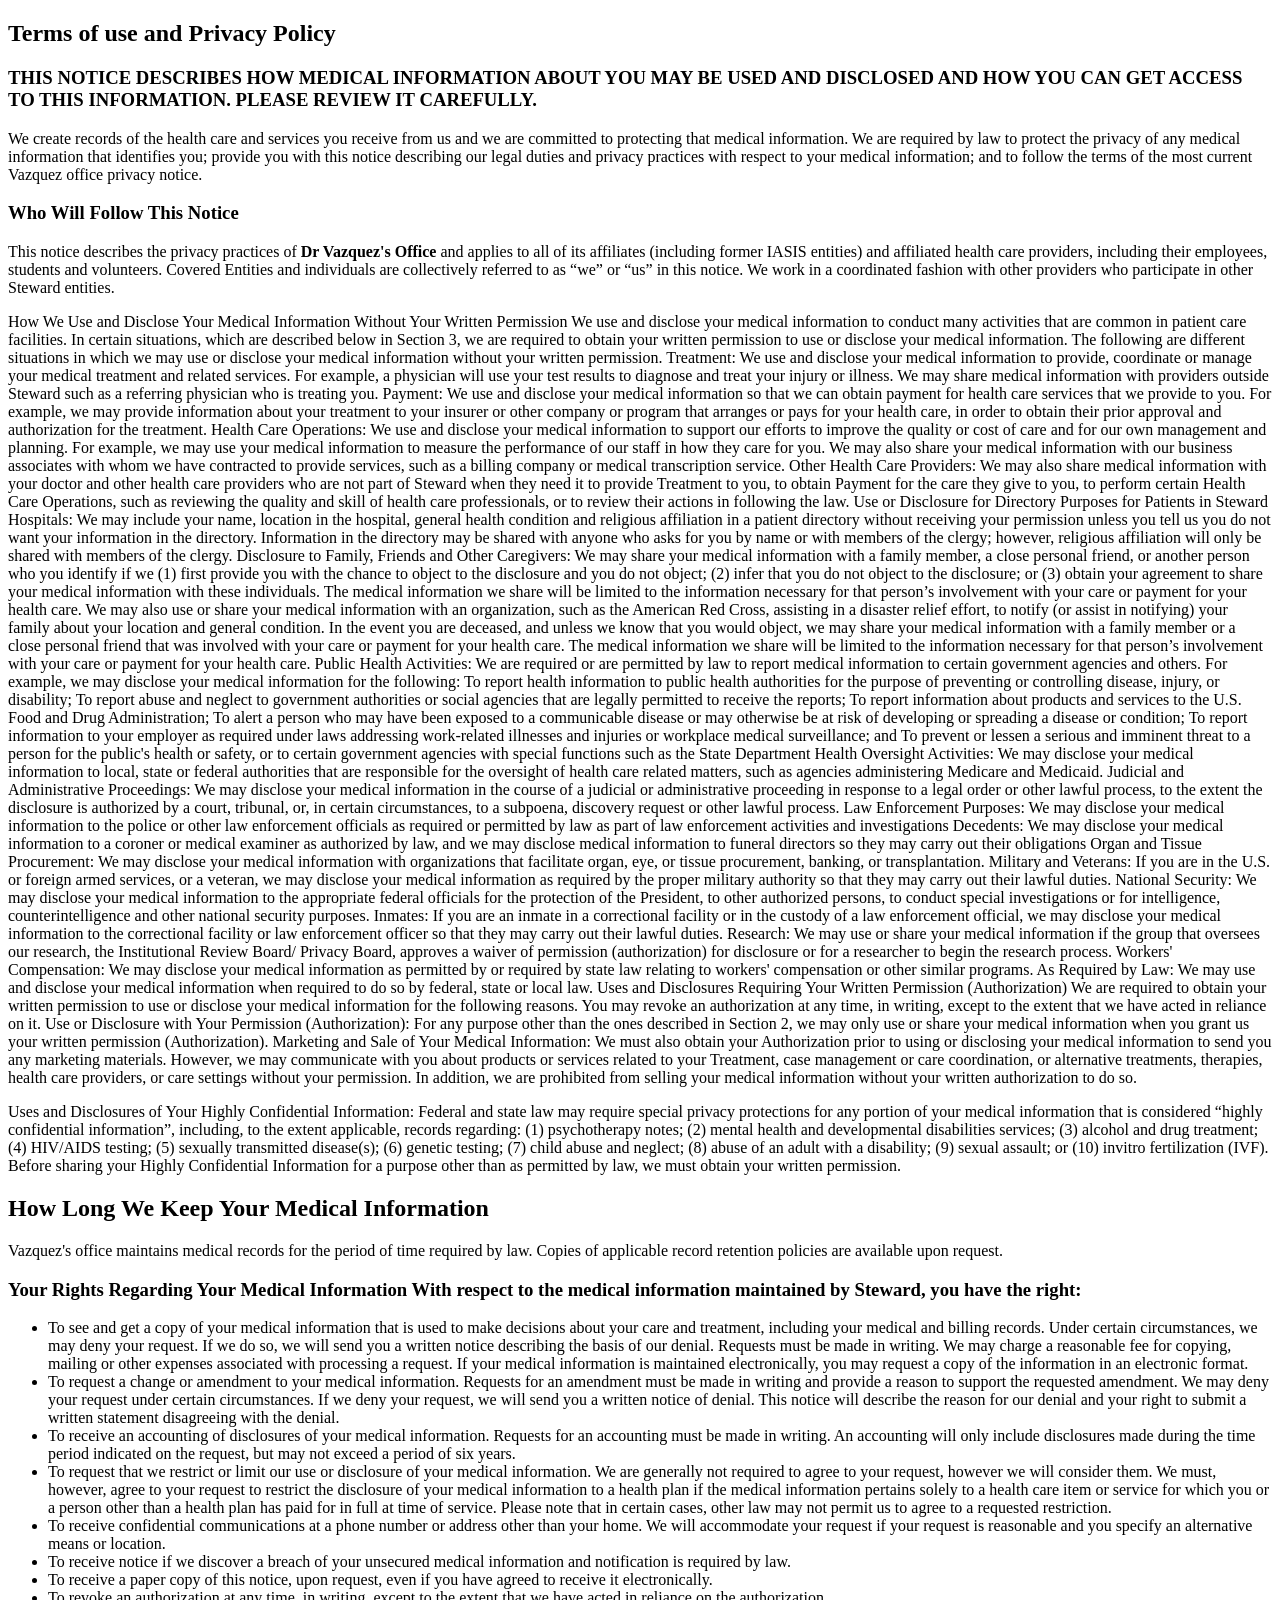
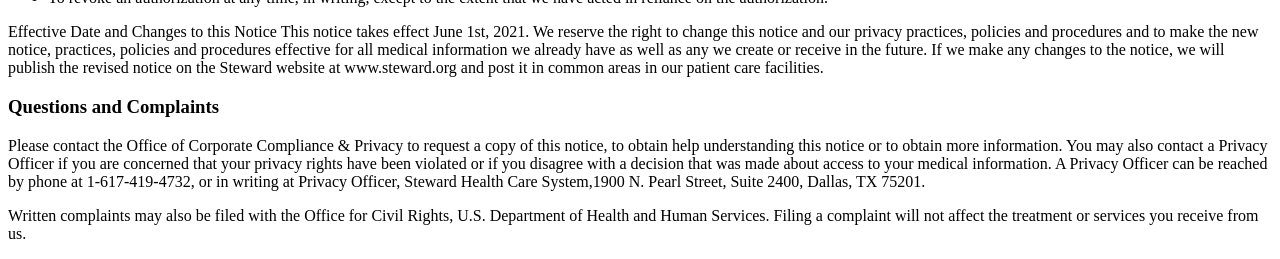
==== index2.html @ 4f0b6340 "Add files via upload" ====
<!DOCTYPE html>
<html lang="en">

<head>
    <meta charset="UTF-8">
    <meta name="viewport" content="width=device-width, initial-scale=1.0">
    <title>Terms of use</title>
</head>

<body>
    <h2>Terms of use and Privacy Policy</h2>
    <h3>THIS NOTICE DESCRIBES HOW MEDICAL INFORMATION ABOUT YOU MAY BE USED AND DISCLOSED AND HOW YOU CAN GET ACCESS TO
        THIS INFORMATION. PLEASE REVIEW IT CAREFULLY.</h3>

    <p>We create records of the health care and services you receive from us and we are committed to protecting that
        medical information. We are required by law to protect the privacy of any medical information that identifies
        you; provide you with this notice describing our legal duties and privacy practices with respect to your medical
        information; and to follow the terms of the most current Vazquez office privacy notice.</p>

    <h3>Who Will Follow This Notice</h3>
    <P>This notice describes the privacy practices of <b>Dr Vazquez's Office</b> and applies to all of
        its affiliates (including former IASIS entities) and affiliated health care providers, including their
        employees, students and volunteers. Covered Entities and individuals are collectively referred to as “we” or
        “us” in this notice. We work in a coordinated fashion with other providers who participate in other Steward
        entities.</P>

    How We Use and Disclose Your Medical Information Without Your Written Permission
    We use and disclose your medical information to conduct many activities that are common in patient care
    facilities. In certain situations, which are described below in Section 3, we are required to obtain your
    written permission to use or disclose your medical information. The following are different situations in which
    we may use or disclose your medical information without your written permission.

    Treatment: We use and disclose your medical information to provide, coordinate or manage your medical treatment
    and related services. For example, a physician will use your test results to diagnose and treat your injury or
    illness. We may share medical information with providers outside Steward such as a referring physician who is
    treating you.

    Payment: We use and disclose your medical information so that we can obtain payment for health care services
    that we provide to you. For example, we may provide information about your treatment to your insurer or other
    company or program that arranges or pays for your health care, in order to obtain their prior approval and
    authorization for the treatment.

    Health Care Operations: We use and disclose your medical information to support our efforts to improve the
    quality or cost of care and for our own management and planning. For example, we may use your medical
    information to measure the performance of our staff in how they care for you. We may also share your medical
    information with our business associates with whom we have contracted to provide services, such as a billing
    company or medical transcription service.

    Other Health Care Providers: We may also share medical information with your doctor and other health care
    providers who are not part of Steward when they need it to provide Treatment to you, to obtain Payment for the
    care they give to you, to perform certain Health Care Operations, such as reviewing the quality and skill of
    health care professionals, or to review their actions in following the law.

    Use or Disclosure for Directory Purposes for Patients in Steward Hospitals: We may include your name, location
    in the hospital, general health condition and religious affiliation in a patient directory without receiving
    your permission unless you tell us you do not want your information in the directory. Information in the
    directory may be shared with anyone who asks for you by name or with members of the clergy; however, religious
    affiliation will only be shared with members of the clergy.

    Disclosure to Family, Friends and Other Caregivers: We may share your medical information with a family member,
    a close personal friend, or another person who you identify if we (1) first provide you with the chance to
    object to the disclosure and you do not object; (2) infer that you do not object to the disclosure; or (3)
    obtain your agreement to share your medical information with these individuals. The medical information we share
    will be limited to the information necessary for that person’s involvement with your care or payment for your
    health care. We may also use or share your medical information with an organization, such as the American Red
    Cross, assisting in a disaster relief effort, to notify (or assist in notifying) your family about your location
    and general condition. In the event you are deceased, and unless we know that you would object, we may share
    your medical information with a family member or a close personal friend that was involved with your care or
    payment for your health care. The medical information we share will be limited to the information necessary for
    that person’s involvement with your care or payment for your health care.

    Public Health Activities: We are required or are permitted by law to report medical information to certain
    government agencies and others. For example, we may disclose your medical information for the following:

    To report health information to public health authorities for the purpose of preventing or controlling disease,
    injury, or disability;
    To report abuse and neglect to government authorities or social agencies that are legally permitted to receive
    the reports;
    To report information about products and services to the U.S. Food and Drug Administration;
    To alert a person who may have been exposed to a communicable disease or may otherwise be at risk of developing
    or spreading a disease or condition;
    To report information to your employer as required under laws addressing work-related illnesses and injuries or
    workplace medical surveillance; and
    To prevent or lessen a serious and imminent threat to a person for the public's health or safety, or to certain
    government agencies with special functions such as the State Department
    Health Oversight Activities: We may disclose your medical information to local, state or federal authorities
    that are responsible for the oversight of health care related matters, such as agencies administering Medicare
    and Medicaid.

    Judicial and Administrative Proceedings: We may disclose your medical information in the course of a judicial or
    administrative proceeding in response to a legal order or other lawful process, to the extent the disclosure is
    authorized by a court, tribunal, or, in certain circumstances, to a subpoena, discovery request or other lawful
    process.

    Law Enforcement Purposes: We may disclose your medical information to the police or other law enforcement
    officials as required or permitted by law as part of law enforcement activities and investigations

    Decedents: We may disclose your medical information to a coroner or medical examiner as authorized by law, and
    we may disclose medical information to funeral directors so they may carry out their obligations

    Organ and Tissue Procurement: We may disclose your medical information with organizations that facilitate organ,
    eye, or tissue procurement, banking, or transplantation.

    Military and Veterans: If you are in the U.S. or foreign armed services, or a veteran, we may disclose your
    medical information as required by the proper military authority so that they may carry out their lawful duties.

    National Security: We may disclose your medical information to the appropriate federal officials for the
    protection of the President, to other authorized persons, to conduct special investigations or for intelligence,
    counterintelligence and other national security purposes.

    Inmates: If you are an inmate in a correctional facility or in the custody of a law enforcement official, we may
    disclose your medical information to the correctional facility or law enforcement officer so that they may carry
    out their lawful duties.

    Research: We may use or share your medical information if the group that oversees our research, the
    Institutional Review Board/ Privacy Board, approves a waiver of permission (authorization) for disclosure or for
    a researcher to begin the research process.

    Workers' Compensation: We may disclose your medical information as permitted by or required by state law
    relating to workers' compensation or other similar programs.

    As Required by Law: We may use and disclose your medical information when required to do so by federal, state or
    local law.

    Uses and Disclosures Requiring Your Written Permission (Authorization)
    We are required to obtain your written permission to use or disclose your medical information for the following
    reasons. You may revoke an authorization at any time, in writing, except to the extent that we have acted in
    reliance on it.

    Use or Disclosure with Your Permission (Authorization): For any purpose other than the ones described in Section
    2, we may only use or share your medical information when you grant us your written permission (Authorization).

    Marketing and Sale of Your Medical Information: We must also obtain your Authorization prior to using or
    disclosing your medical information to send you any marketing materials. However, we may communicate with you
    about products or services related to your Treatment, case management or care coordination, or alternative
    treatments, therapies, health care providers, or care settings without your permission. In addition, we are
    prohibited from selling your medical information without your written authorization to do so.
    <p>
        Uses and Disclosures of Your Highly Confidential Information: Federal and state law may require special privacy
        protections for any portion of your medical information that is considered “highly confidential information”,
        including, to the extent applicable, records regarding: (1) psychotherapy notes; (2) mental health and
        developmental disabilities services; (3) alcohol and drug treatment; (4) HIV/AIDS testing; (5) sexually
        transmitted disease(s); (6) genetic testing; (7) child abuse and neglect; (8) abuse of an adult with a
        disability; (9) sexual assault; or (10) invitro fertilization (IVF). Before sharing your Highly Confidential
        Information for a purpose other than as permitted by law, we must obtain your written permission.
    </p>

    <h2>How Long We Keep Your Medical Information</h2>
    <p>Vazquez's office maintains medical records for the period of time required by law. Copies of applicable record retention
    policies are available upon request.</p>

    <h3>Your Rights Regarding Your Medical Information
    With respect to the medical information maintained by Steward, you have the right:</h3>
    <ul>
        <li> To see and get a copy of your medical information that is used to make decisions about your care and
            treatment,
            including your medical and billing records. Under certain circumstances, we may deny your request. If we do
            so,
            we will send you a written notice describing the basis of our denial. Requests must be made in writing. We
            may
            charge a reasonable fee for copying, mailing or other expenses associated with processing a request. If your
            medical information is maintained electronically, you may request a copy of the information in an electronic
            format.</li>
        <li> To request a change or amendment to your medical information. Requests for an amendment must be made in
            writing
            and provide a reason to support the requested amendment. We may deny your request under certain
            circumstances.
            If we deny your request, we will send you a written notice of denial. This notice will describe the reason
            for
            our denial and your right to submit a written statement disagreeing with the denial.</li>
        <li>To receive an accounting of disclosures of your medical information. Requests for an accounting must be made
            in
            writing. An accounting will only include disclosures made during the time period indicated on the request,
            but
            may not exceed a period of six years.</li>
        <li>To request that we restrict or limit our use or disclosure of your medical information. We are generally not
            required to agree to your request, however we will consider them. We must, however, agree to your request to
            restrict the disclosure of your medical information to a health plan if the medical information pertains
            solely
            to a health care item or service for which you or a person other than a health plan has paid for in full at
            time
            of service. Please note that in certain cases, other law may not permit us to agree to a requested
            restriction.</li>
        <li>To receive confidential communications at a phone number or address other than your home. We will
            accommodate
            your request if your request is reasonable and you specify an alternative means or location.</li>
        <li> To receive notice if we discover a breach of your unsecured medical information and notification is
            required by
            law.</li>
        <li>To receive a paper copy of this notice, upon request, even if you have agreed to receive it electronically.
        </li>
        <li>To revoke an authorization at any time, in writing, except to the extent that we have acted in reliance on
            the
            authorization.</li>
    </ul>
    Effective Date and Changes to this Notice
    This notice takes effect June 1st, 2021. We reserve the right to change this notice and our privacy practices,
    policies and procedures and to make the new notice, practices, policies and procedures effective for all medical
    information we already have as well as any we create or receive in the future. If we make any changes to the
    notice, we will publish the revised notice on the Steward website at www.steward.org and post it in common areas
    in our patient care facilities.

    <h3>Questions and Complaints</h3>
    <p>Please contact the Office of Corporate Compliance & Privacy to request a copy of this notice, to obtain help
        understanding this notice or to obtain more information. You may also contact a Privacy Officer if you are
        concerned that your privacy rights have been violated or if you disagree with a decision that was made about
        access to your medical information. A Privacy Officer can be reached by phone at 1-617-419-4732, or in writing
        at Privacy Officer, Steward Health Care System,1900 N. Pearl Street, Suite 2400, Dallas, TX 75201.
    </p>

    <p>Written complaints may also be filed with the Office for Civil Rights, U.S. Department of Health and Human
        Services. Filing a complaint will not affect the treatment or services you receive from us.</p>
</body>

</html>
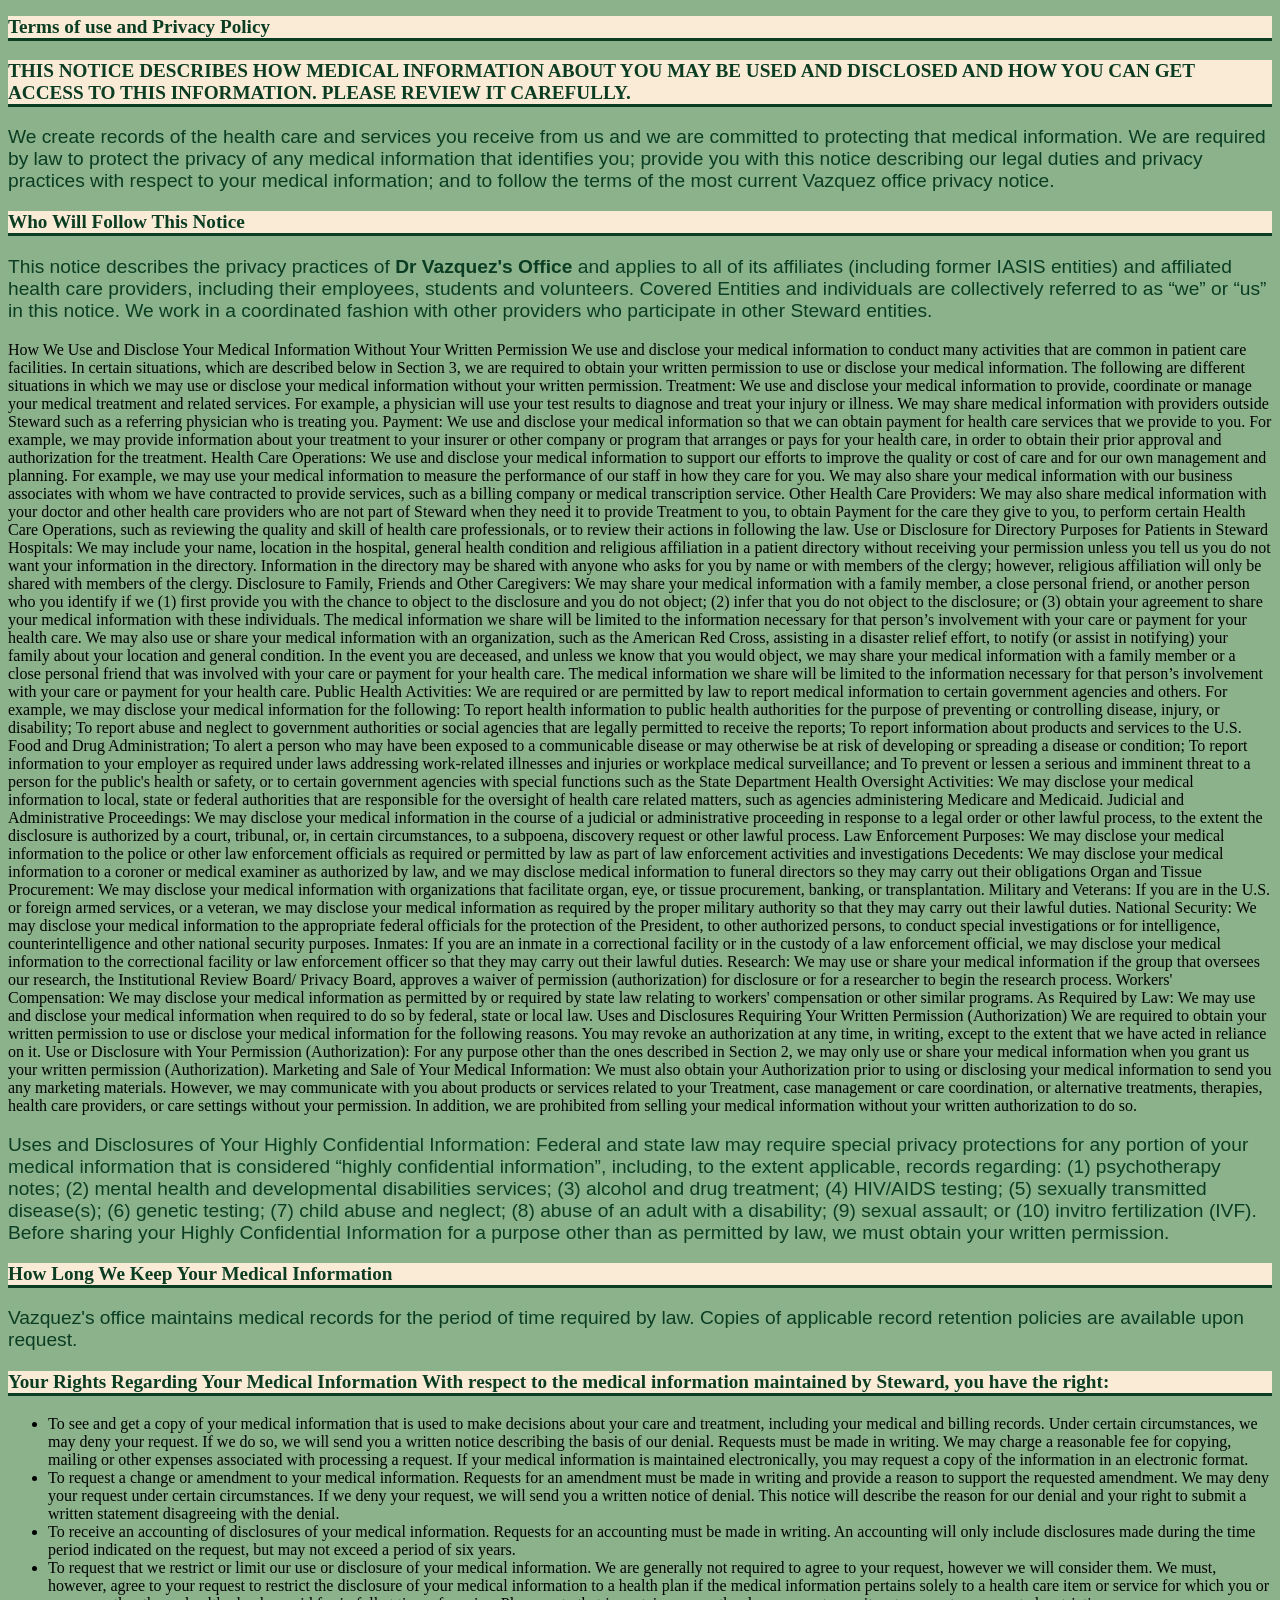
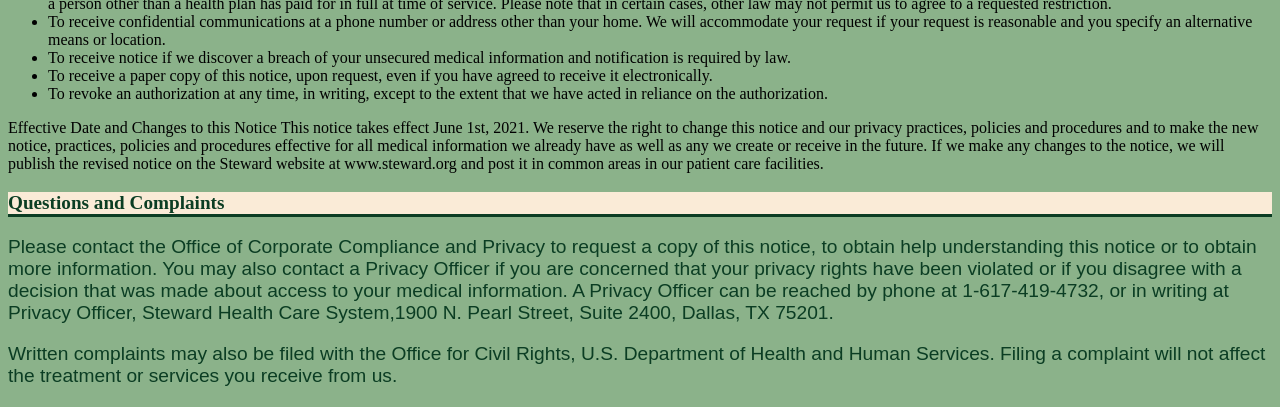
==== commit 434b5fa5: "new style" ====
--- a/index2.html
+++ b/index2.html
@@ -5,6 +5,7 @@
     <meta charset="UTF-8">
     <meta name="viewport" content="width=device-width, initial-scale=1.0">
     <title>Terms of use</title>
+    <link rel="stylesheet" href="css/style.css">
 </head>
 
 <body>
@@ -18,11 +19,11 @@
         information; and to follow the terms of the most current Vazquez office privacy notice.</p>
 
     <h3>Who Will Follow This Notice</h3>
-    <P>This notice describes the privacy practices of <b>Dr Vazquez's Office</b> and applies to all of
+    <p>This notice describes the privacy practices of <b>Dr Vazquez's Office</b> and applies to all of
         its affiliates (including former IASIS entities) and affiliated health care providers, including their
         employees, students and volunteers. Covered Entities and individuals are collectively referred to as “we” or
         “us” in this notice. We work in a coordinated fashion with other providers who participate in other Steward
-        entities.</P>
+        entities.</p>
 
     How We Use and Disclose Your Medical Information Without Your Written Permission
     We use and disclose your medical information to conduct many activities that are common in patient care
@@ -201,7 +202,7 @@
     in our patient care facilities.
 
     <h3>Questions and Complaints</h3>
-    <p>Please contact the Office of Corporate Compliance & Privacy to request a copy of this notice, to obtain help
+    <p>Please contact the Office of Corporate Compliance and Privacy to request a copy of this notice, to obtain help
         understanding this notice or to obtain more information. You may also contact a Privacy Officer if you are
         concerned that your privacy rights have been violated or if you disagree with a decision that was made about
         access to your medical information. A Privacy Officer can be reached by phone at 1-617-419-4732, or in writing
--- a/css/style.css
+++ b/css/style.css
@@ -0,0 +1,55 @@
+h4,
+h3,h2 {
+    color: rgb(11, 61, 35);
+    font-size: larger;
+    background-color: antiquewhite;
+    border-bottom:  rgb(11, 61, 35) 3px solid;
+}
+
+body>header>section>h4 {
+    color: rgb(11, 61, 35);
+    background-color: antiquewhite;
+    font-size: large;
+    text-align: center;
+}
+
+body {
+    background-color: rgb(139, 178, 138);
+}
+
+p {
+    color:  rgb(11, 61, 35);
+    font-family: Arial, Helvetica, sans-serif;
+    font-size: larger;
+}
+
+form {
+    color: rgb(11, 61, 35);
+}
+
+img {
+    width: 15%;
+    border: 2px  rgb(11, 61, 35) solid;
+    margin-left: 630px;
+}
+
+header>section>p {
+    text-align: center;
+    font-size: larger;
+    font-family:'Times New Roman', Times, serif;
+    color:  rgb(11, 61, 35);
+}
+input,select{
+    background-color: antiquewhite;
+}
+
+fieldset{
+    background-color: beige;
+    border-bottom:  rgb(11, 61, 35) 2px solid;
+    border-top:  rgb(11, 61, 35) 2px solid;
+    border-right:  rgb(11, 61, 35) 2px solid;
+    border-left:  rgb(11, 61, 35) 2px solid;  
+
+    padding-bottom: 30px;
+    padding-top: 40px;
+}
